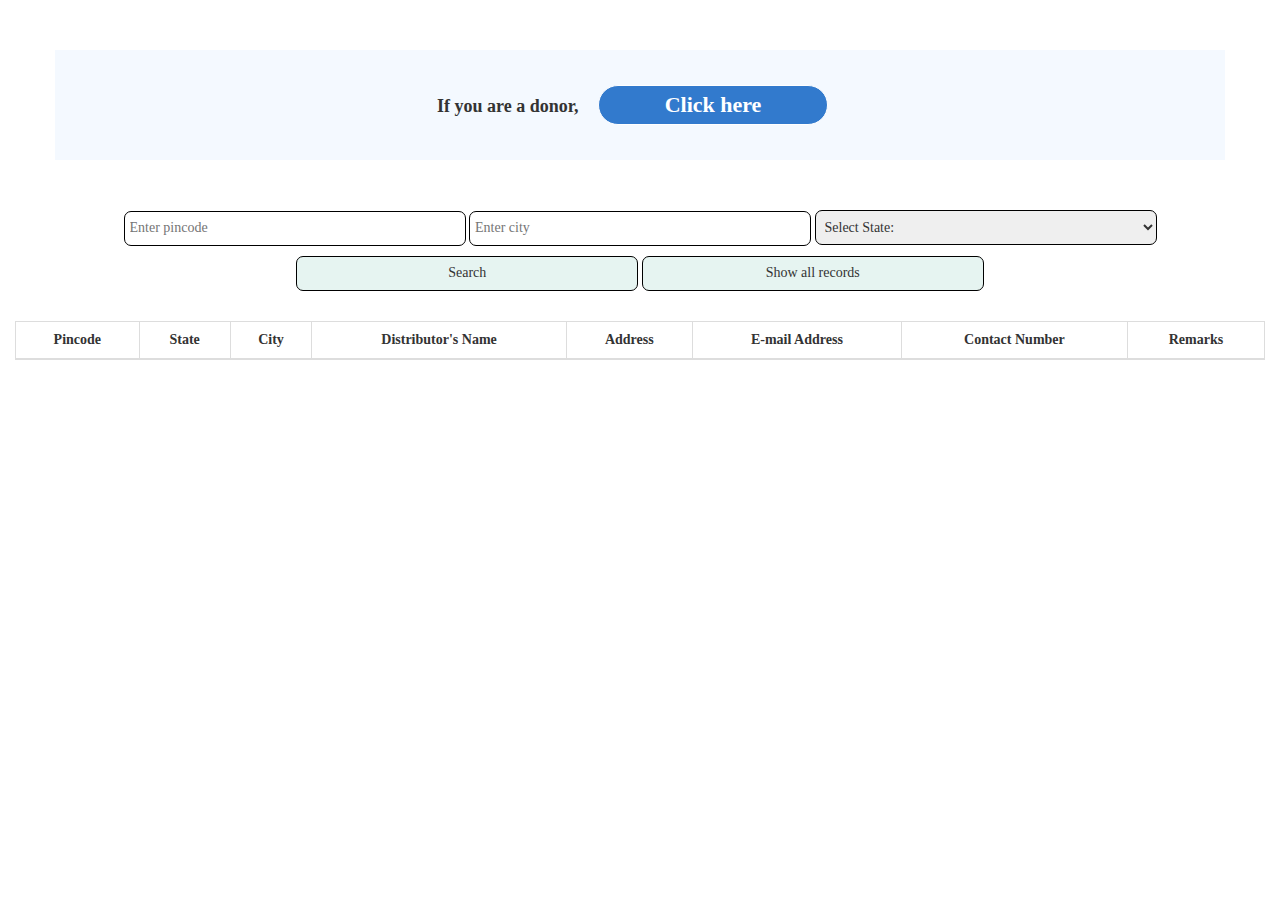
==== Donor.html @ db92645c "Donor Added" ====
<!DOCTYPE html>
<html lang="en">
<head>
    <meta charset="UTF-8">
    <meta http-equiv="X-UA-Compatible" content="IE=edge">
    <meta name="viewport" content="width=device-width, initial-scale=1.0">
    <title>CovRapidRelief</title>

    <!--bootstrap calls-->
    <link rel="stylesheet" href="https://maxcdn.bootstrapcdn.com/bootstrap/3.4.1/css/bootstrap.min.css">
    <script src="https://ajax.googleapis.com/ajax/libs/jquery/3.5.1/jquery.min.js"></script>
    <script src="https://maxcdn.bootstrapcdn.com/bootstrap/3.4.1/js/bootstrap.min.js"></script>
    
    <!--custom css-->
    <link rel="stylesheet" href="/CSS/remdesivir.css">

    <!--calling navbar-->
    <script>
        $(function(){
            
            $( "#navbar" ).load( "./components/nav.html",function(){
            });
        });
    </script>
</head>
<body>
    <!--navbar-->
    <div id="navbar">

    </div>
    <!--link for leads form-->
    <div class="container form-container">
        <h4 class="remdisivirHeading ">If you are a donor, 
            <span><input type="submit" name="submit" class="submitButton" value="Click here" onclick="document.location='DonorForm.html'" />
            </span>
        </h4>
        
        
    </div>
    <!--filters-->
    <div class="container filter-container">
        <input type="text" name="pincode" id="pincode" placeholder="Enter pincode">
        <input type="text" name="city" id="city" placeholder="Enter city">
        <select name="state" id="state">
            <option value="">Select State:</option>
            <option value="Andaman & Nicobar Islands">Andaman & Nicobar Islands</option>
            <option value="Andhra Pradesh">Andhra Pradesh</option>
            <option value="Arunachal Pradesh">Arunachal Pradesh</option>
            <option value="Assam">Assam</option>
            <option value="Bihar">Bihar</option>
            <option value="Chandigarh">Chandigarh</option>
            <option value="Chhaattisgarh">Chhaattisgarh</option>
            <option value="Dadra und Nagar Hav.">Dadra und Nagar Hav.</option>
            <option value="Delhi">Delhi</option>
            <option value="Goa">Goa</option>
            <option value="Gujarat">Gujarat</option>
            <option value="Haryana">Haryana</option>
            <option value="Himachal Pradesh">Himachal Pradesh</option>
            <option value="Jammu und Kashmir">Jammu und Kashmir</option>
            <option value="Jharkhand">Jharkhand</option>
            <option value="Karnataka">Karnataka</option>
            <option value="Kerala">Kerala</option>
            <option value="Ladakh">Ladakh</option>
            <option value="Lakshadweep">Lakshadweep</option>
            <option value="Madhya Pradesh">Madhya Pradesh</option>
            <option value="Maharashtra">Maharashtra</option>
            <option value="Manipur">Manipur</option>
            <option value="Meghalaya">Meghalaya</option>
            <option value="Mizoram">Mizoram</option>
            <option value="Nagaland">Nagaland</option>
            <option value="Orissa">Orissa</option>
            <option value="Punjab">Punjab</option>
            <option value="Puducherry">Puducherry</option>
            <option value="Rajasthan">Rajasthan</option>
            <option value="Sikkim">Sikkim</option>
            <option value="Tamil Nadu">Tamil Nadu</option>
            <option value="Telangana">Telangana</option>
            <option value="Tripura">Tripura</option>
            <option value="Uttar Pradesh">Uttar Pradesh</option>
            <option value="Uttarakhand">Uttarakhand</option>
            <option value="West Bengal">West Bengal</option>
        </select>
        <button onclick="Search()">Search</button>
        <button onclick="CompleteTable()">Show all records</button>
    </div>
    <!--table-->

    <div class="container-fluid" style="overflow-x:auto;">
        
        <table class="table table-bordered table-striped" id='remdesivir-table'>
            <thead>
              <tr>
                <th>Pincode</th>
                <th>State</th>
                <th>City</th>
                <th>Distributor's Name</th>
                <th>Address</th>
                <th>E-mail Address</th>
                <th>Contact Number</th>
                <th>Remarks</th>
             </tr>
            </thead>
            <tbody id="remdesivir-data"></tbody>
        </table>
    </div>


    <!--calling script to get data-->
    <script src="./JS/Donor.js"></script>
    <!--calling filter script-->
    <script src="/JS/remdesivirFilter.js"></script>

    
</body>
</html>
---- CSS/remdesivir.css ----
@import url('https://fonts.googleapis.com/css2?family=Akaya+Telivigala&family=Playfair+Display+SC&display=swap');
@import url('https://fonts.googleapis.com/css2?family=Lora:ital,wght@1,400;1,600&display=swap');

*{
    font-family: 'Playfair Display', Georgia, "Times New Roman", serif;
}

.form-container{
    padding: 10px;
    background-color: #f4f9ff;
}
.remdisivirHeading{
    font-weight: 700;
}
.form-table{
    width: 100%;
    font-family: 'RocknRoll One', sans-serif;
}
.form-table td{
    height: 15px;
    width: 60%;
    padding-bottom: 15px;
    text-align: left;
    vertical-align: top;
}
.form-table .field{
    width: 20%;
}
.form-table td input{
    border: 0.5px;
    border-radius: 0.5em;
    padding: 5px;
    height: 35px;
    width: 90%;
    margin-left: 10%;
}
.form-table td select{
    border: 0.5px;
    border-radius: 0.5em;
    padding: 5px;
    height: 35px;
    width: 90%;
    margin-left: 10%;
}
.form-table td textarea{
    border: 0.5px;
    border-radius: 0.5em;
    padding: 5px;
    height: 70px;
    width: 90%;
    margin-left: 10%;
}
.submitButton{
    margin: 15px;
    height: 40px;
    font-size: 22px;
    border-radius: 2em;
    background-color: #327acd;
    color: white;
    border: 1px solid white;
    width: 20%;
}
.submitButton:hover{
    border: 2px solid black;
}
.button2{
    width: 50%;
}
.container{
    margin-top: 50px;
    text-align: center;
}
th{
    text-align: center;
}
.container-fluid{
    margin-top: 30px;
}

.filter-container input{
    border-radius: 0.5em;
    padding: 5px;
    height: 35px;
    width: 30%;
    border: 1px solid black;

}
.filter-container select{
    border-radius: 0.5em;
    padding: 5px;
    height: 35px;
    width: 30%;
    border: 1px solid black;

}
.filter-container button{
    border-radius: 0.5em;
    width: 30%;
    padding: 5px;
    height: 35px;
    margin-top: 10px ;
    background-color: #e6f4f1;
    border: 1px solid black;

}
.filter-container button:hover{
    background-color: #327acd;
    color: white;
}

@media (min-width:500px) and (max-width: 619px) {
    .submitButton{
        width: 25%;
    }
}
@media (max-width:500px) {
    .submitButton{
        width: 50%;
    }
}


/* media query for responsive table */
	@media only screen and (max-width: 760px), (min-device-width: 768px) and (max-device-width: 1024px)  {
        

		table, thead, tbody, th, td, tr {
			display: block;
		}

		thead tr {
			position: absolute;
			top: -9999px;
			left: -9999px;
		}

        tr {
            margin: 0 0 1rem 0;
        }
      
        tr:nth-child(odd) {
            background: rgb(202, 197, 197) !important;
        }
    
		td {
            box-sizing: content-box;
			border: none;
			border-bottom: 1px solid #eee !important;
			position: relative;
			padding-left: 45% !important;
            width: 50%;
            word-wrap: break-word;
            min-height: 20px;
		}

		td:before {
			position: absolute;
			top: 5px;
			left: 6px;
			width: 45%;
			padding-right: 10px;
			white-space: nowrap;
		}

        
        
		
		td:nth-of-type(1):before { content: "Pincode: "; }
		td:nth-of-type(2):before { content: "State:"; }
		td:nth-of-type(3):before { content: "City"; }
		td:nth-of-type(4):before { content: "Distributor's Name:"; }
		td:nth-of-type(5):before { content: "Address:"; }
		td:nth-of-type(6):before { content: "E-mail Address:"; }
		td:nth-of-type(7):before { content: "Contact Number:"; }
        
	}
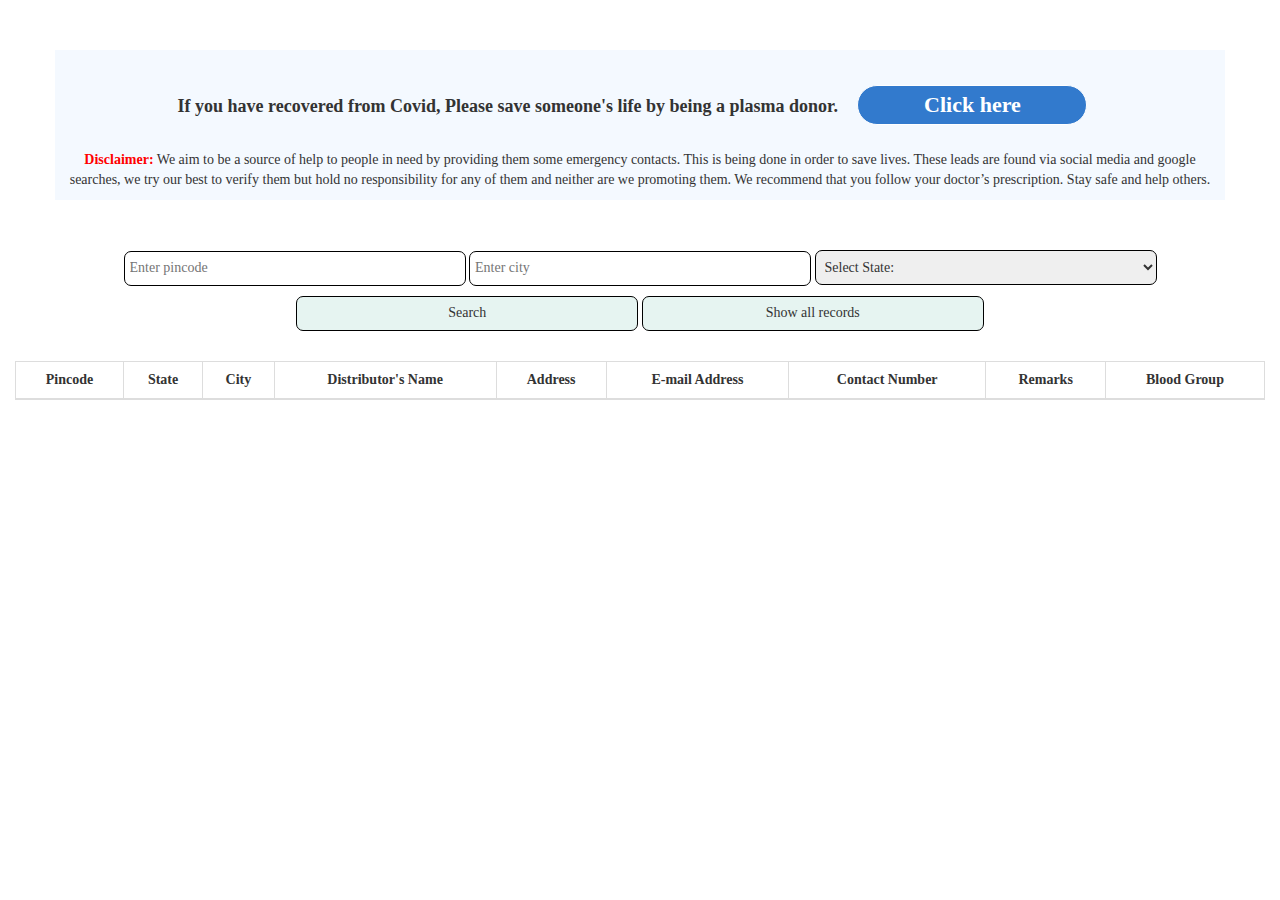
==== commit 14cbce7e: "Adding of Disclaimer" ====
--- a/Donor.html
+++ b/Donor.html
@@ -30,12 +30,13 @@
     </div>
     <!--link for leads form-->
     <div class="container form-container">
-        <h4 class="remdisivirHeading ">If you are a donor, 
+        <h4 class="remdisivirHeading ">If you have recovered from Covid, Please save someone's life by being a plasma donor. 
             <span><input type="submit" name="submit" class="submitButton" value="Click here" onclick="document.location='DonorForm.html'" />
             </span>
         </h4>
         
-        
+        <span > <span style="color: red; font-weight: bolder;">Disclaimer:</span> We aim to be a source of help to people in need by providing them some emergency contacts. This is being done in order to save lives. These leads are found via social media and google searches, we try our best to verify them but hold no responsibility for any of them and neither are we promoting them. We recommend that you follow your doctor’s prescription. Stay safe and help others. </span>
+
     </div>
     <!--filters-->
     <div class="container filter-container">
@@ -98,6 +99,7 @@
                 <th>E-mail Address</th>
                 <th>Contact Number</th>
                 <th>Remarks</th>
+                <th>Blood Group</th>
              </tr>
             </thead>
             <tbody id="remdesivir-data"></tbody>
--- a/CSS/remdesivir.css
+++ b/CSS/remdesivir.css
@@ -11,44 +11,6 @@
 }
 .remdisivirHeading{
     font-weight: 700;
-}
-.form-table{
-    width: 100%;
-    font-family: 'RocknRoll One', sans-serif;
-}
-.form-table td{
-    height: 15px;
-    width: 60%;
-    padding-bottom: 15px;
-    text-align: left;
-    vertical-align: top;
-}
-.form-table .field{
-    width: 20%;
-}
-.form-table td input{
-    border: 0.5px;
-    border-radius: 0.5em;
-    padding: 5px;
-    height: 35px;
-    width: 90%;
-    margin-left: 10%;
-}
-.form-table td select{
-    border: 0.5px;
-    border-radius: 0.5em;
-    padding: 5px;
-    height: 35px;
-    width: 90%;
-    margin-left: 10%;
-}
-.form-table td textarea{
-    border: 0.5px;
-    border-radius: 0.5em;
-    padding: 5px;
-    height: 70px;
-    width: 90%;
-    margin-left: 10%;
 }
 .submitButton{
     margin: 15px;
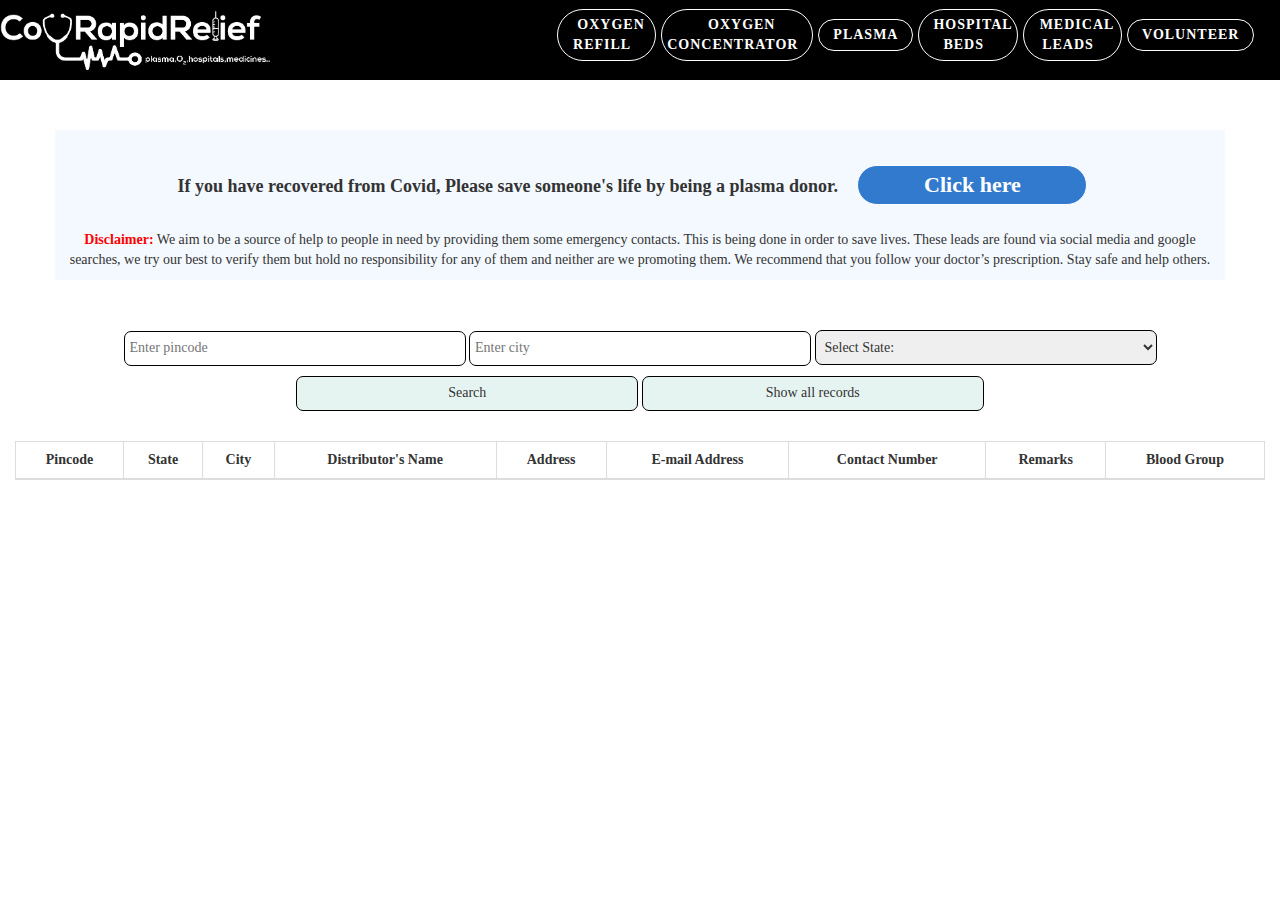
==== commit 78d12785: "publishing changes" ====
--- a/Donor.html
+++ b/Donor.html
@@ -12,13 +12,13 @@
     <script src="https://maxcdn.bootstrapcdn.com/bootstrap/3.4.1/js/bootstrap.min.js"></script>
     
     <!--custom css-->
-    <link rel="stylesheet" href="/CSS/remdesivir.css">
+    <link rel="stylesheet" href="/remdesivir.css">
 
     <!--calling navbar-->
     <script>
         $(function(){
             
-            $( "#navbar" ).load( "./components/nav.html",function(){
+            $( "#navbar" ).load( "/nav.html",function(){
             });
         });
     </script>
@@ -108,9 +108,9 @@
 
 
     <!--calling script to get data-->
-    <script src="./JS/Donor.js"></script>
+    <script src="/Donor.js"></script>
     <!--calling filter script-->
-    <script src="/JS/remdesivirFilter.js"></script>
+    <script src="/remdesivirFilter.js"></script>
 
     
 </body>
--- a/remdesivir.css
+++ b/remdesivir.css
@@ -0,0 +1,140 @@
+@import url('https://fonts.googleapis.com/css2?family=Akaya+Telivigala&family=Playfair+Display+SC&display=swap');
+@import url('https://fonts.googleapis.com/css2?family=Lora:ital,wght@1,400;1,600&display=swap');
+
+*{
+    font-family: 'Playfair Display', Georgia, "Times New Roman", serif;
+}
+
+.form-container{
+    padding: 10px;
+    background-color: #f4f9ff;
+}
+.remdisivirHeading{
+    font-weight: 700;
+}
+.submitButton{
+    margin: 15px;
+    height: 40px;
+    font-size: 22px;
+    border-radius: 2em;
+    background-color: #327acd;
+    color: white;
+    border: 1px solid white;
+    width: 20%;
+}
+.submitButton:hover{
+    border: 2px solid black;
+}
+.button2{
+    width: 50%;
+}
+.container{
+    margin-top: 50px;
+    text-align: center;
+}
+th{
+    text-align: center;
+}
+.container-fluid{
+    margin-top: 30px;
+}
+
+.filter-container input{
+    border-radius: 0.5em;
+    padding: 5px;
+    height: 35px;
+    width: 30%;
+    border: 1px solid black;
+
+}
+.filter-container select{
+    border-radius: 0.5em;
+    padding: 5px;
+    height: 35px;
+    width: 30%;
+    border: 1px solid black;
+
+}
+.filter-container button{
+    border-radius: 0.5em;
+    width: 30%;
+    padding: 5px;
+    height: 35px;
+    margin-top: 10px ;
+    background-color: #e6f4f1;
+    border: 1px solid black;
+
+}
+.filter-container button:hover{
+    background-color: #327acd;
+    color: white;
+}
+
+@media (min-width:500px) and (max-width: 619px) {
+    .submitButton{
+        width: 25%;
+    }
+}
+@media (max-width:500px) {
+    .submitButton{
+        width: 50%;
+    }
+}
+
+
+/* media query for responsive table */
+	@media only screen and (max-width: 760px), (min-device-width: 768px) and (max-device-width: 1024px)  {
+        
+
+		table, thead, tbody, th, td, tr {
+			display: block;
+		}
+
+		thead tr {
+			position: absolute;
+			top: -9999px;
+			left: -9999px;
+		}
+
+        tr {
+            margin: 0 0 1rem 0;
+        }
+      
+        tr:nth-child(odd) {
+            background: rgb(202, 197, 197) !important;
+        }
+    
+		td {
+            box-sizing: content-box;
+			border: none;
+			border-bottom: 1px solid #eee !important;
+			position: relative;
+			padding-left: 45% !important;
+            width: 50%;
+            word-wrap: break-word;
+            min-height: 20px;
+		}
+
+		td:before {
+			position: absolute;
+			top: 5px;
+			left: 6px;
+			width: 45%;
+			padding-right: 10px;
+			white-space: nowrap;
+		}
+
+        
+        
+		
+		td:nth-of-type(1):before { content: "Pincode: "; }
+		td:nth-of-type(2):before { content: "State:"; }
+		td:nth-of-type(3):before { content: "City"; }
+		td:nth-of-type(4):before { content: "Distributor's Name:"; }
+		td:nth-of-type(5):before { content: "Address:"; }
+		td:nth-of-type(6):before { content: "E-mail Address:"; }
+		td:nth-of-type(7):before { content: "Contact Number:"; }
+        td:nth-of-type(8):before { content: "Remarks:"; }
+        td:nth-of-type(9):before { content: "Blood Group:"; }
+        
+	}